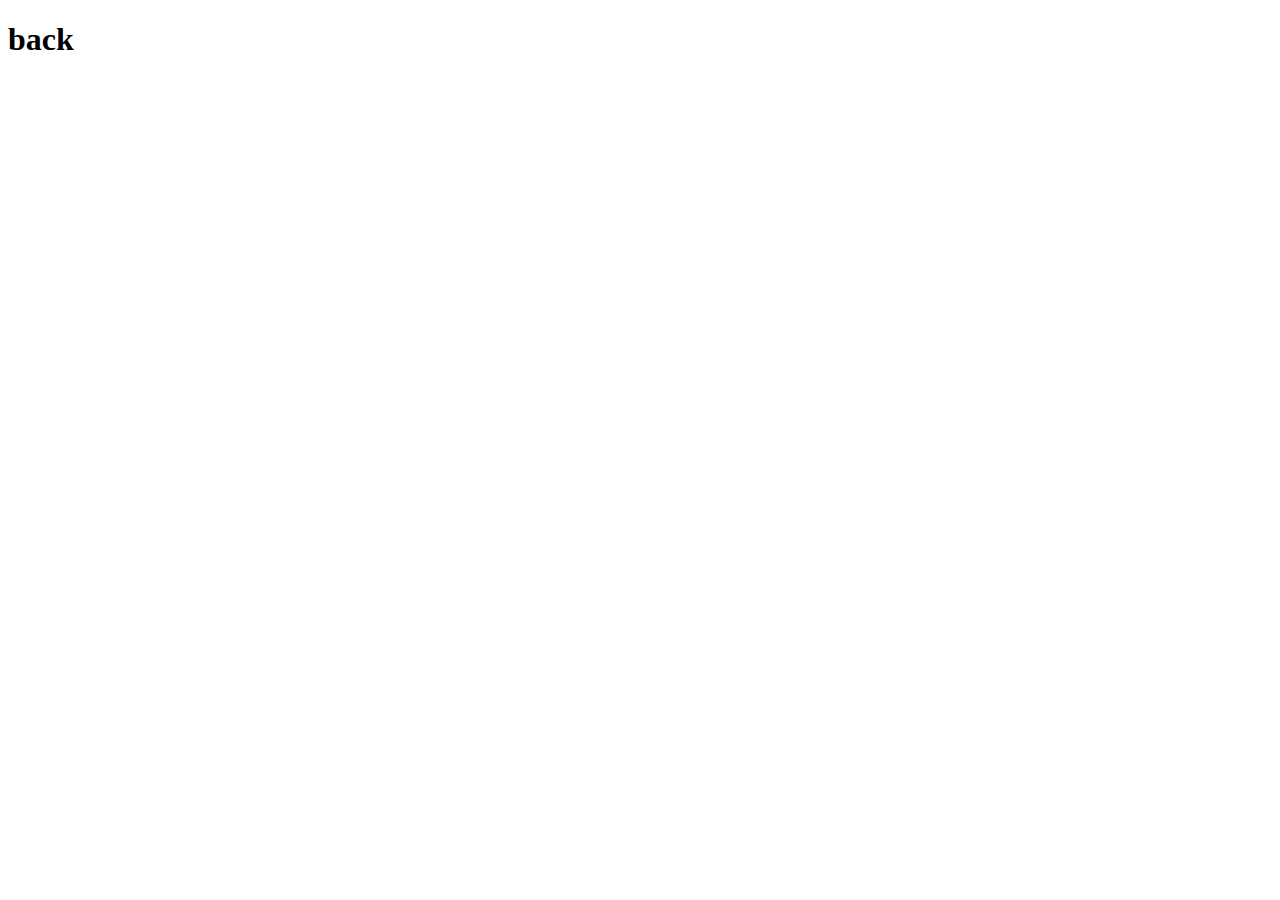
==== webpages/Home.html @ 39f16dcb "new app start" ====
<!DOCTYPE html>
<html lang="en">
<head>
    <meta charset="UTF-8">
    <meta http-equiv="X-UA-Compatible" content="IE=edge">
    <meta name="viewport" content="width=device-width, initial-scale=1.0">
    <script defer src="Resorces/JS/homeButtons.js"></script>
    <title>Document</title>
</head>
<body>
    <section class="Button">
        <div id="back">
            <div class="backButton">
                <!-- <img src="Images/homeButtonIMG.jpeg" alt="Home"> -->
                <h1>back</h1>
            </div>
        </div>
    </section>
</body>
</html>
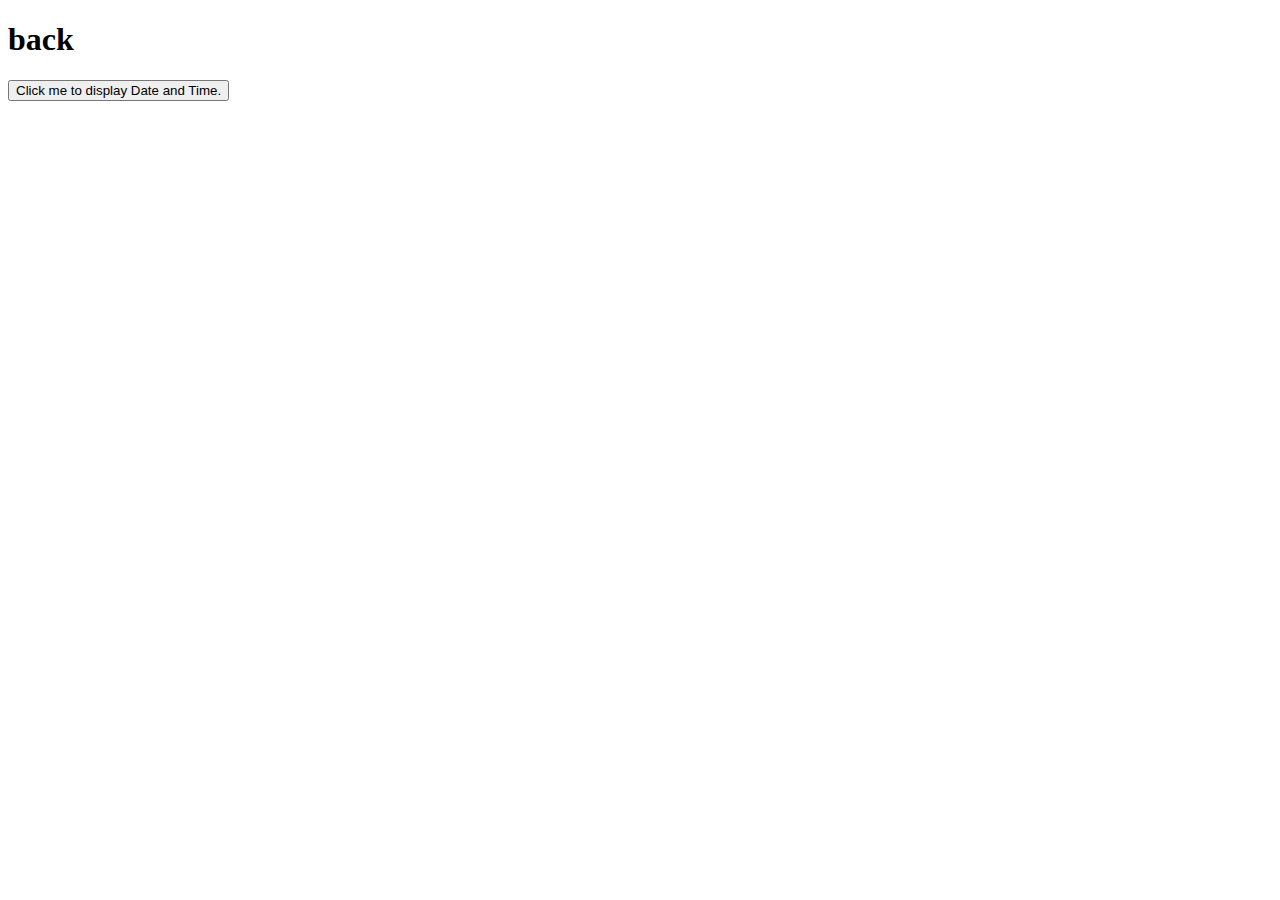
==== commit f472e0cd: "added date and time because whe the f**k" ====
--- a/webpages/Home.html
+++ b/webpages/Home.html
@@ -15,6 +15,11 @@
                 <h1>back</h1>
             </div>
         </div>
+        <button type="button"
+onclick="document.getElementById('demo').innerHTML = Date()">
+Click me to display Date and Time.</button>
+
+<p id="demo"></p>
     </section>
 </body>
 </html>